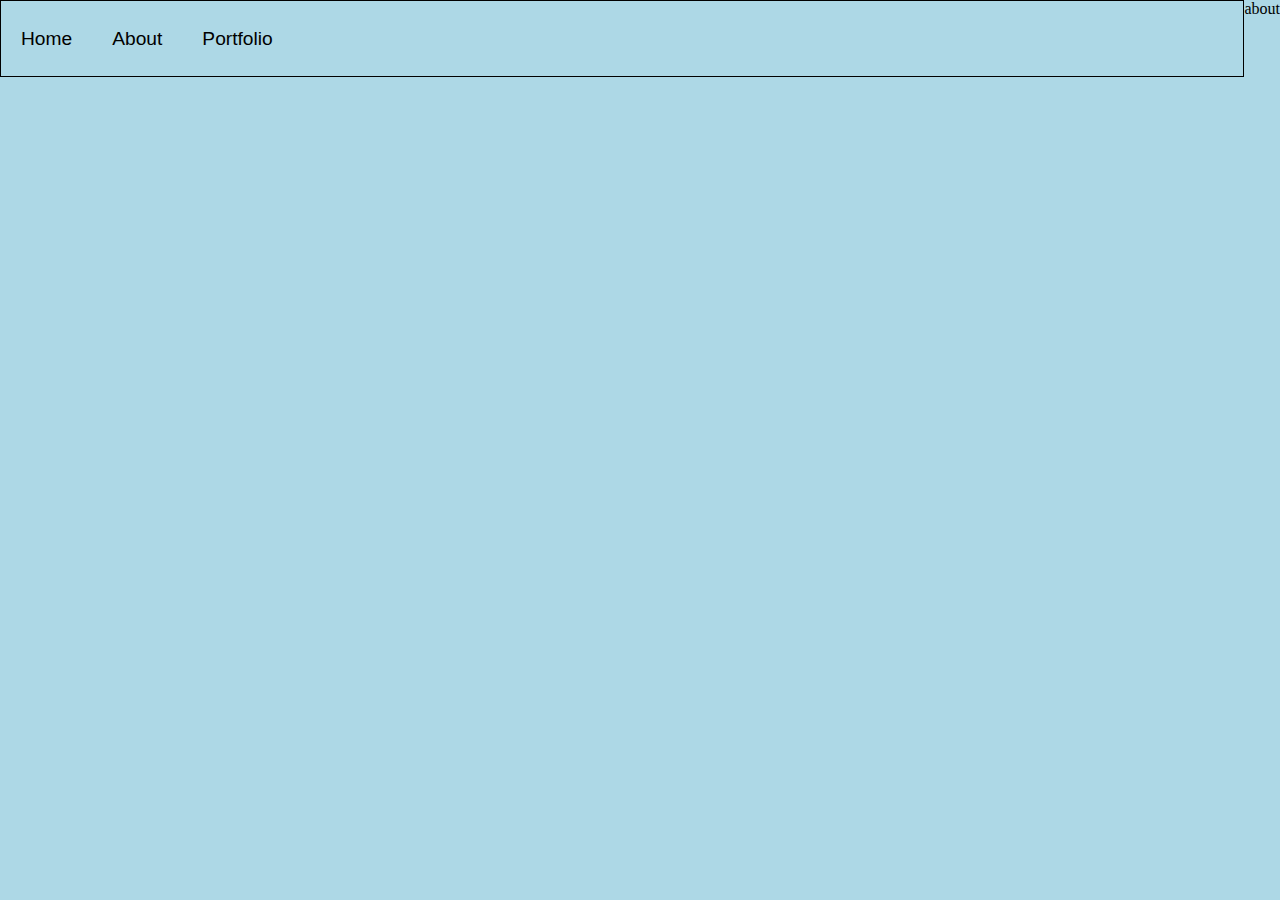
==== about.html @ fb88b0ec "inital commit" ====
<!DOCTYPE html>
<html lang="en">
<head>
    <meta charset="UTF-8">
    <meta name="viewport" content="width=device-width, initial-scale=1.0">
    <title>Document</title>
    <link rel="stylesheet" href="style.css">
</head>
<body>
    <div class="navbar">
        <ul>
            <li><a href="index.html">Home</a></li>
            <li><a href="about.html">About</a></li>
            <li><a href="portfolio.html">Portfolio</a></li>
        </ul>
    </div>
    <div class="body"></div>
    about
</body>
</html>
---- style.css ----
html, body{
    margin: 0;
    padding: 0;
    height: 100%;
    background-color: lightblue;
}


body{
    display: flex;
}

.navbar{
    display:flex;
    width: 100%;
    height: 75px;
    justify-content: flex-start;
    align-items: center;
    border: 1.5px solid black;
}

li a{
    display: flex;
    color: black;
    text-decoration: none;
    align-items: center;
    font-family:Arial, Helvetica, sans-serif;
    padding: 23px 20px;
}

ul{
    display: flex;
    list-style-type: none;
    margin: 0;
    padding: 0;
    font-size: 1.2rem;
}

a:hover{
    border-bottom: 1px solid black;
}
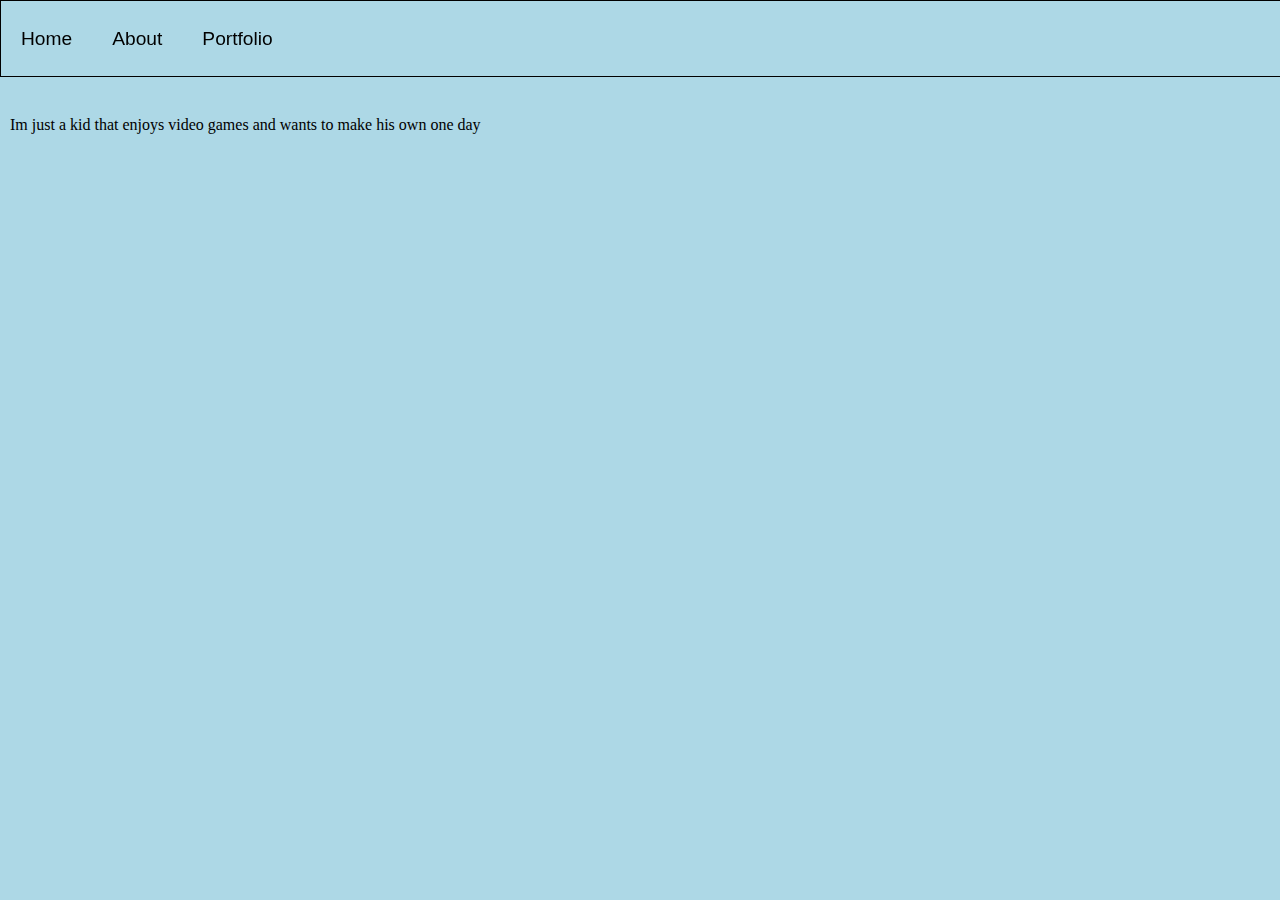
==== commit a4221dec: "added to my website" ====
--- a/about.html
+++ b/about.html
@@ -3,7 +3,7 @@
 <head>
     <meta charset="UTF-8">
     <meta name="viewport" content="width=device-width, initial-scale=1.0">
-    <title>Document</title>
+    <title>About</title>
     <link rel="stylesheet" href="style.css">
 </head>
 <body>
@@ -14,7 +14,8 @@
             <li><a href="portfolio.html">Portfolio</a></li>
         </ul>
     </div>
-    <div class="body"></div>
-    about
+    <div class="info">
+    <p>Im just a kid that enjoys video games and wants to make his own one day</p>
+    </div>
 </body>
 </html>--- a/style.css
+++ b/style.css
@@ -17,6 +17,7 @@
     justify-content: flex-start;
     align-items: center;
     border: 1.5px solid black;
+    position: fixed;
 }
 
 li a{
@@ -38,4 +39,17 @@
 
 a:hover{
     border-bottom: 1px solid black;
+    box-shadow: 1px 0 5px 0 black;
+    transform: scale(1.1);
+}
+
+.info{
+    display:flex;
+    margin-top: 100px;
+    text-align: left;
+    margin-left: 10px;
+}
+
+a{
+    transition: transform 0.3s;
 }